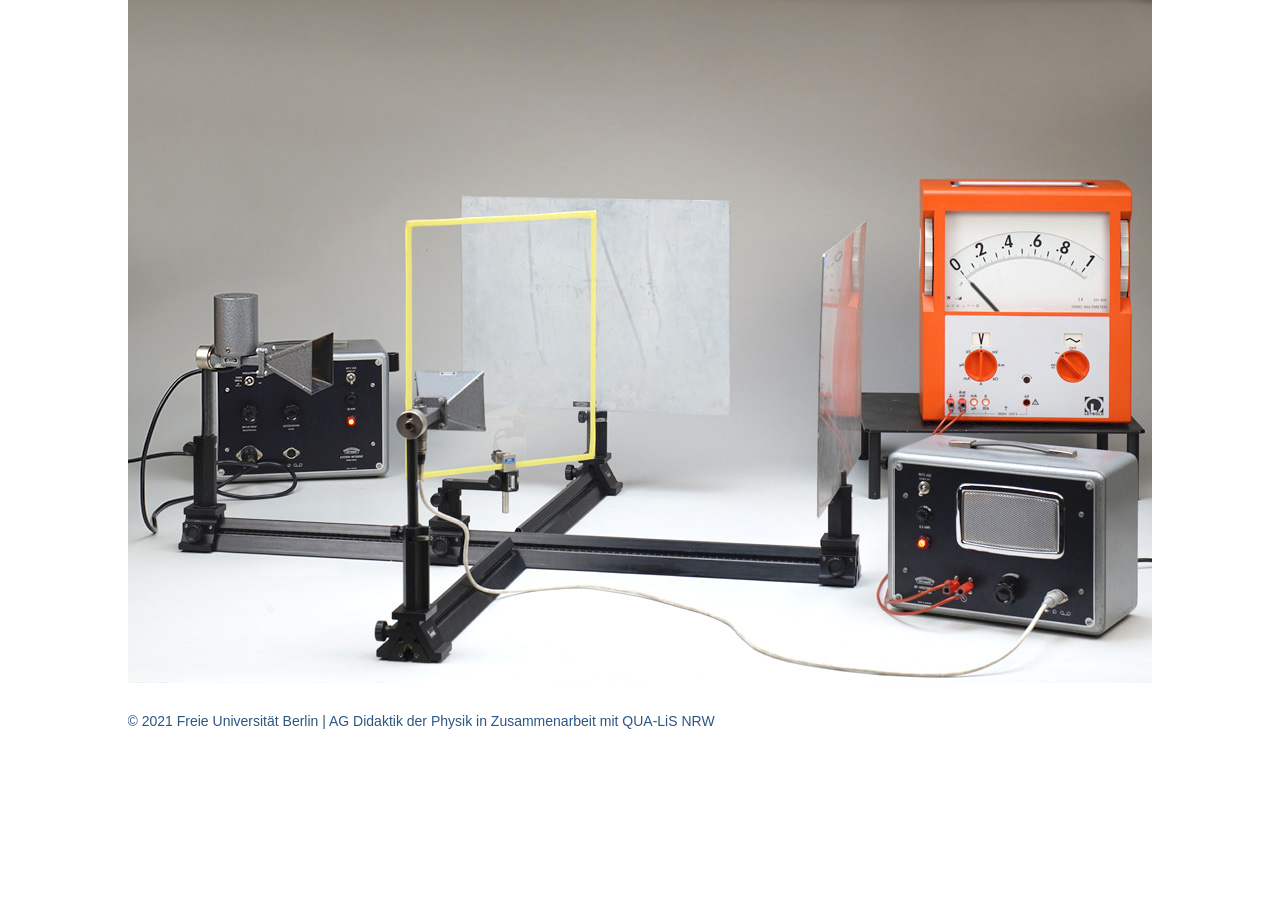
==== index.html @ b4cffaee "Added Interferometer simulation" ====
<!DOCTYPE HTML> <html> <head> <meta charset="UTF-8"> <META http-equiv="refresh" content="0;URL=tetfolio.fu-berlin.de/web/1446529.html"> <title>tet.folio export: V31-07a</title> </head> <body> <h1>V31-07a</h1>   <h2></h2>  <ul>  <li> <a href='tetfolio.fu-berlin.de/web/1446529.html'>V31-07a Michelson-Interferometer mit Mikrowellen</a></li>  </ul>  </body> </html>
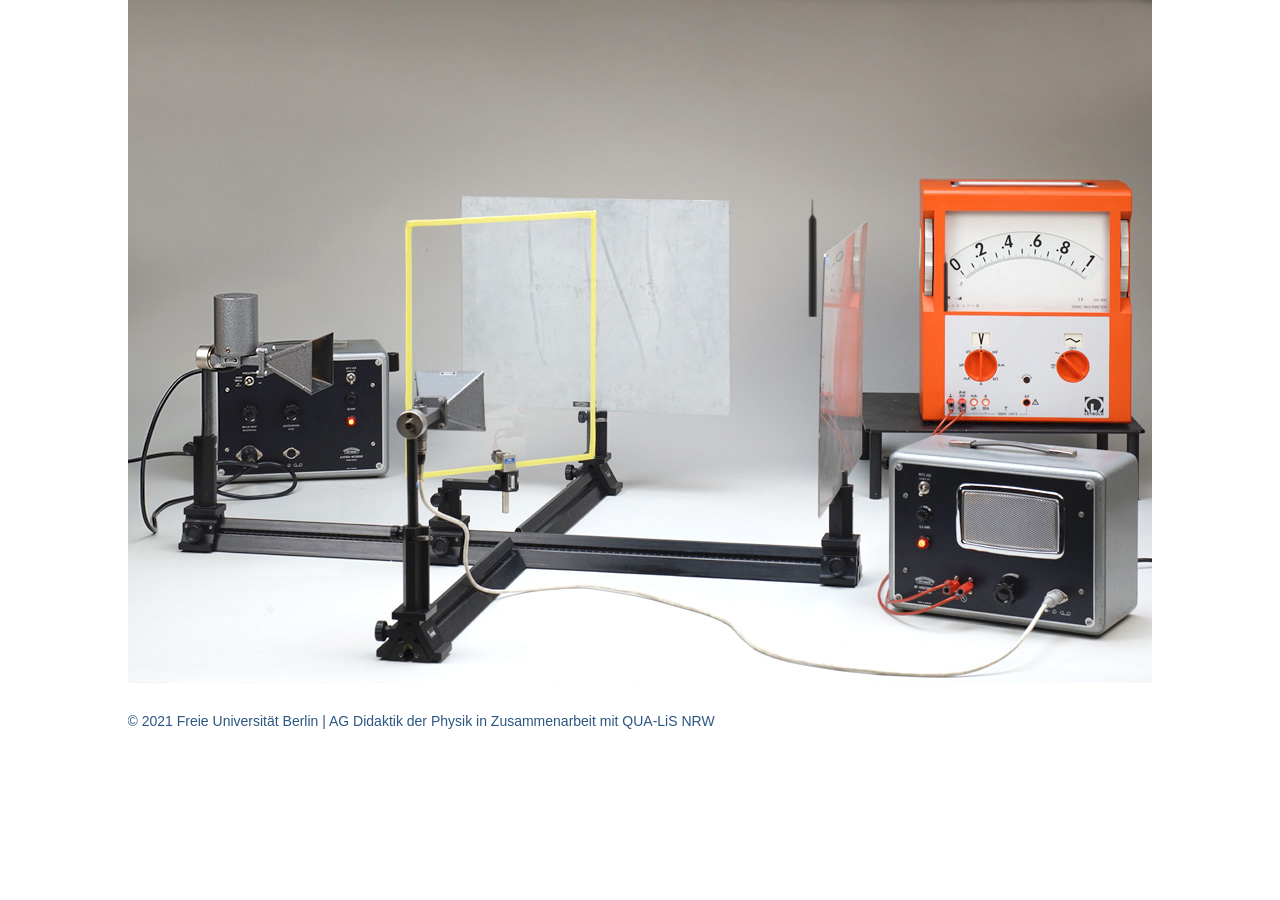
==== commit 84124058: "Added photoelectric effect simulation" ====
--- a/index.html
+++ b/index.html
@@ -1 +1,17 @@
-<!DOCTYPE HTML> <html> <head> <meta charset="UTF-8"> <META http-equiv="refresh" content="0;URL=tetfolio.fu-berlin.de/web/1446529.html"> <title>tet.folio export: V31-07a</title> </head> <body> <h1>V31-07a</h1>   <h2></h2>  <ul>  <li> <a href='tetfolio.fu-berlin.de/web/1446529.html'>V31-07a Michelson-Interferometer mit Mikrowellen</a></li>  </ul>  </body> </html>+<!DOCTYPE HTML>
+<html>
+    <head>
+        <meta charset="UTF-8">
+        <META http-equiv="refresh" content="0;URL=tetfolio.fu-berlin.de/web/1446529.html">
+        <title>tet.folio export: V31-07a</title>
+    </head>
+    <body>
+        <h1>V31-07a</h1>
+        <h2></h2> 
+        <ul>
+            <li>
+                <a href='tetfolio.fu-berlin.de/web/1446529.html'>V31-07a Michelson-Interferometer mit Mikrowellen</a>
+            </li>
+        </ul>
+    </body>
+</html>
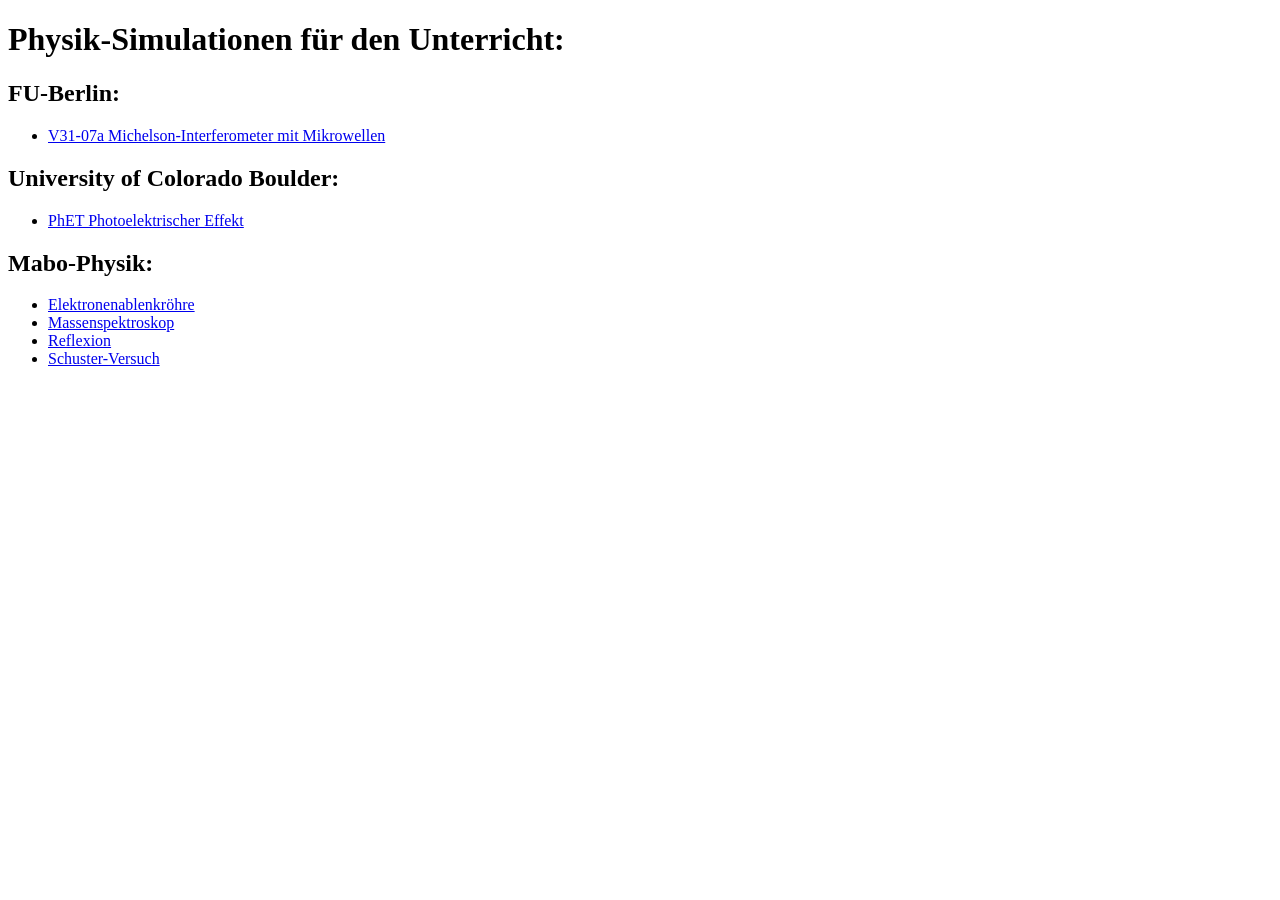
==== commit 0853c16c: "Added simulation overview and fixed jar cheerpJ resolution logic" ====
--- a/index.html
+++ b/index.html
@@ -1,17 +1,28 @@
 <!DOCTYPE HTML>
 <html>
     <head>
-        <meta charset="UTF-8">
-        <META http-equiv="refresh" content="0;URL=tetfolio.fu-berlin.de/web/1446529.html">
-        <title>tet.folio export: V31-07a</title>
+        <meta charset="utf-8">
+        <title>Physik-Simulationen</title>
     </head>
     <body>
-        <h1>V31-07a</h1>
-        <h2></h2> 
+        <h1>Physik-Simulationen für den Unterricht:</h1>
+
+        <h2>FU-Berlin:</h2>
         <ul>
-            <li>
-                <a href='tetfolio.fu-berlin.de/web/1446529.html'>V31-07a Michelson-Interferometer mit Mikrowellen</a>
-            </li>
+            <li><a href="tetfolio.fu-berlin.de/web/1446529.html">V31-07a Michelson-Interferometer mit Mikrowellen</a></li>
+        </ul>
+
+        <h2>University of Colorado Boulder:</h2>
+        <ul>
+            <li><a href="photoelectric">PhET Photoelektrischer Effekt</a></li>
+        </ul>
+
+        <h2>Mabo-Physik:</h2>
+        <ul>
+            <li><a href="boxedwine/?app=simulations&p=elektronenablenkroehre.exe&resolution=1015x726">Elektronenablenkröhre</a></li>
+            <li><a href="boxedwine/?app=simulations&p=massenspektroskop.exe&resolution=961x733">Massenspektroskop</a></li>
+            <li><a href="boxedwine/?app=simulations&p=reflexion.exe&resolution=1036x830">Reflexion</a></li>
+            <li><a href="boxedwine/?app=simulations&p=SchusterVersuch.exe&resolution=1020x720">Schuster-Versuch</a></li>
         </ul>
     </body>
 </html>
